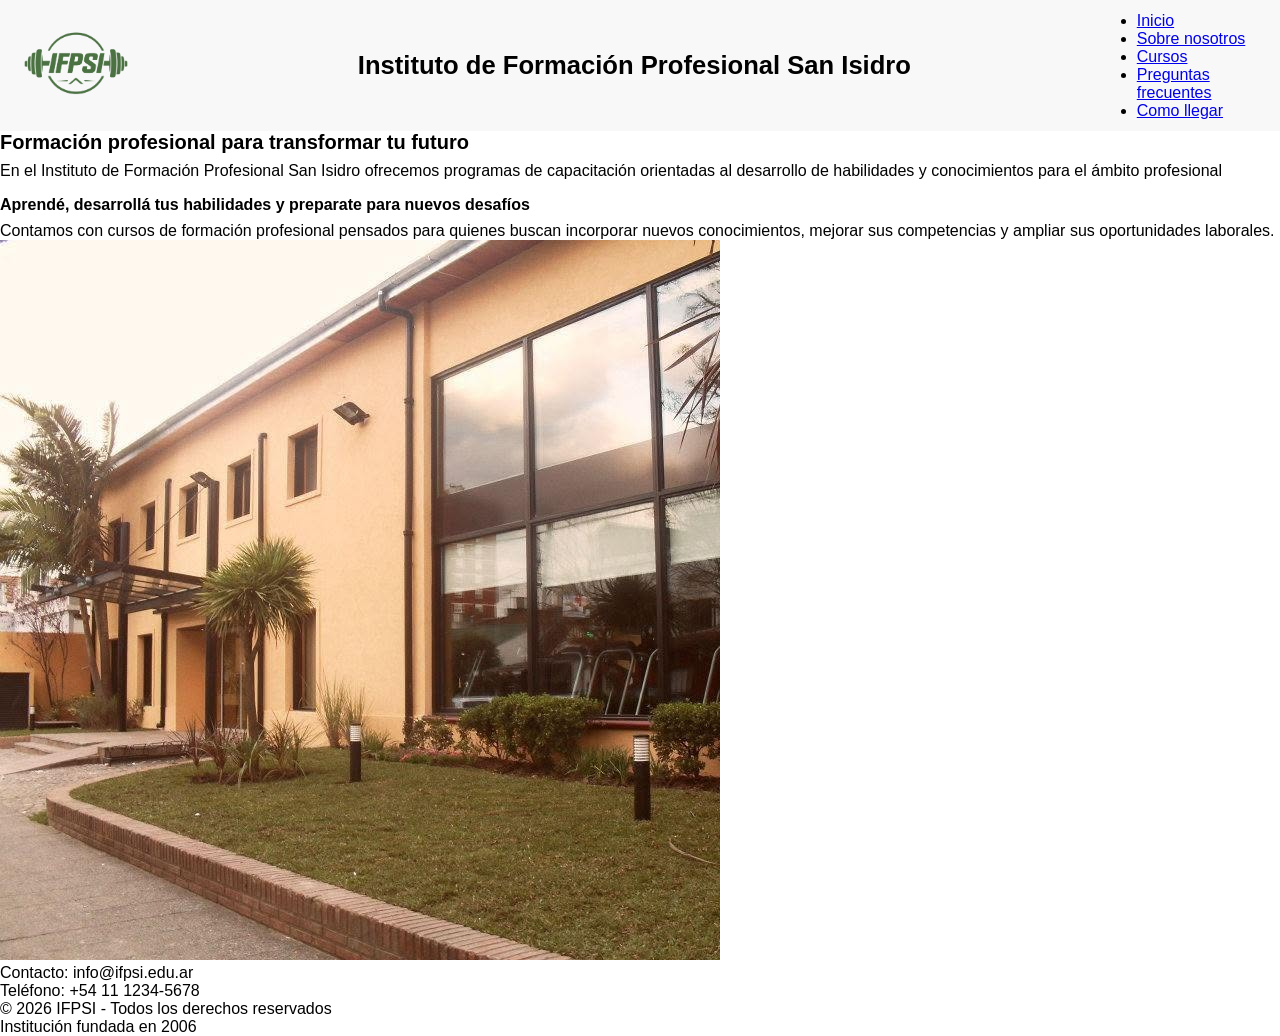
==== index.html @ 0a8933f6 "Actualizar contenido y pie de página en varias páginas, y ajustar estilos en styles.css" ====
<!DOCTYPE html>
<html lang="es">
<head>
    <meta charset="UTF-8">
    <meta name="viewport" content="width=device-width, initial-scale=1.0">
    <title>Instituto de Formacion Profesional San Isidro</title>
    <link rel="stylesheet" href="./styles/styles.css">

</head>
<body>
    <header>
        <img class="logo" src="./assets/logo.png" alt="Logo del IFPSI">
        <!-- Tuve que agregar contenido al css para que el logo se vea bien en la páginas ya que era muy grande y quedaba todo raro -->
        <h1>Instituto de Formación Profesional San Isidro</h1>
        <nav>
            <ul>
                <li><a href="index.html">Inicio</a></li>
                <li><a href="./pages/sobre-nosotros.html">Sobre nosotros</a></li>
                <li><a href="./pages/cursos.html">Cursos</a></li>
                <li><a href="./pages/preguntas-frecuentes.html">Preguntas frecuentes</a></li>
                <li><a href="./pages/como-llegar.html">Como llegar</a></li>
            </ul> 
            <!-- Aclaración: si colocaba # en el href de la página sobre la que trabajaba, no me recargaba la página correspondiente. Por eso tuve que colocar la ruta completa de cada página. -->
        </nav>
    </header>

    <main>
        <h2>Formación profesional para transformar tu futuro</h2>
        <p>En el Instituto de Formación Profesional San Isidro ofrecemos programas de capacitación orientadas al desarrollo de habilidades y conocimientos para el ámbito profesional</p>

        <h3>Aprendé, desarrollá tus habilidades y preparate para nuevos desafíos </h3>
        <p>Contamos con cursos de formación profesional pensados para quienes buscan incorporar nuevos conocimientos, mejorar sus competencias y ampliar sus oportunidades laborales.</p>
        <div>
            <img class="imagen-fachada" src="./assets/ifpsi-fachada.jpg" alt="Imagen de la fachada del Instituto de Formación Profesional San Isidro">
        </div>
    </main>

    <footer>
        <p>Contacto: info@ifpsi.edu.ar</p>
        <p>Teléfono: +54 11 1234-5678</p>
        <p>© 2026 IFPSI - Todos los derechos reservados</p>
        <p>Institución fundada en 2006</p>
    </footer>
</body>
</html>
---- styles/styles.css ----
* {margin: 0;
    padding: 0;
    box-sizing: border-box;
}

body {
    margin: 0;
    padding: 0;
    width: 100%;
    font-family: Arial, sans-serif;
}
header {
    display: flex;
    align-items: center;
    justify-content: space-between;
    padding: 0.6rem 1.25rem;
    background-color: #f8f8f8;
    font-family: Arial, sans-serif;
}

.logo {
    width: 7rem;
    height: auto;
    
}

h1 {
    font-size: 1.6rem;
    margin: 0;
    text-align: center;
    line-height: 1.5;
    width: 100%;
}

/* Main */

h2 {
    font-size: 1.25rem;
    margin-bottom: 0.5rem;
}

h3 {
    font-size: 1rem;
    margin-bottom: 0.5rem;
    margin-top: 1rem;
}
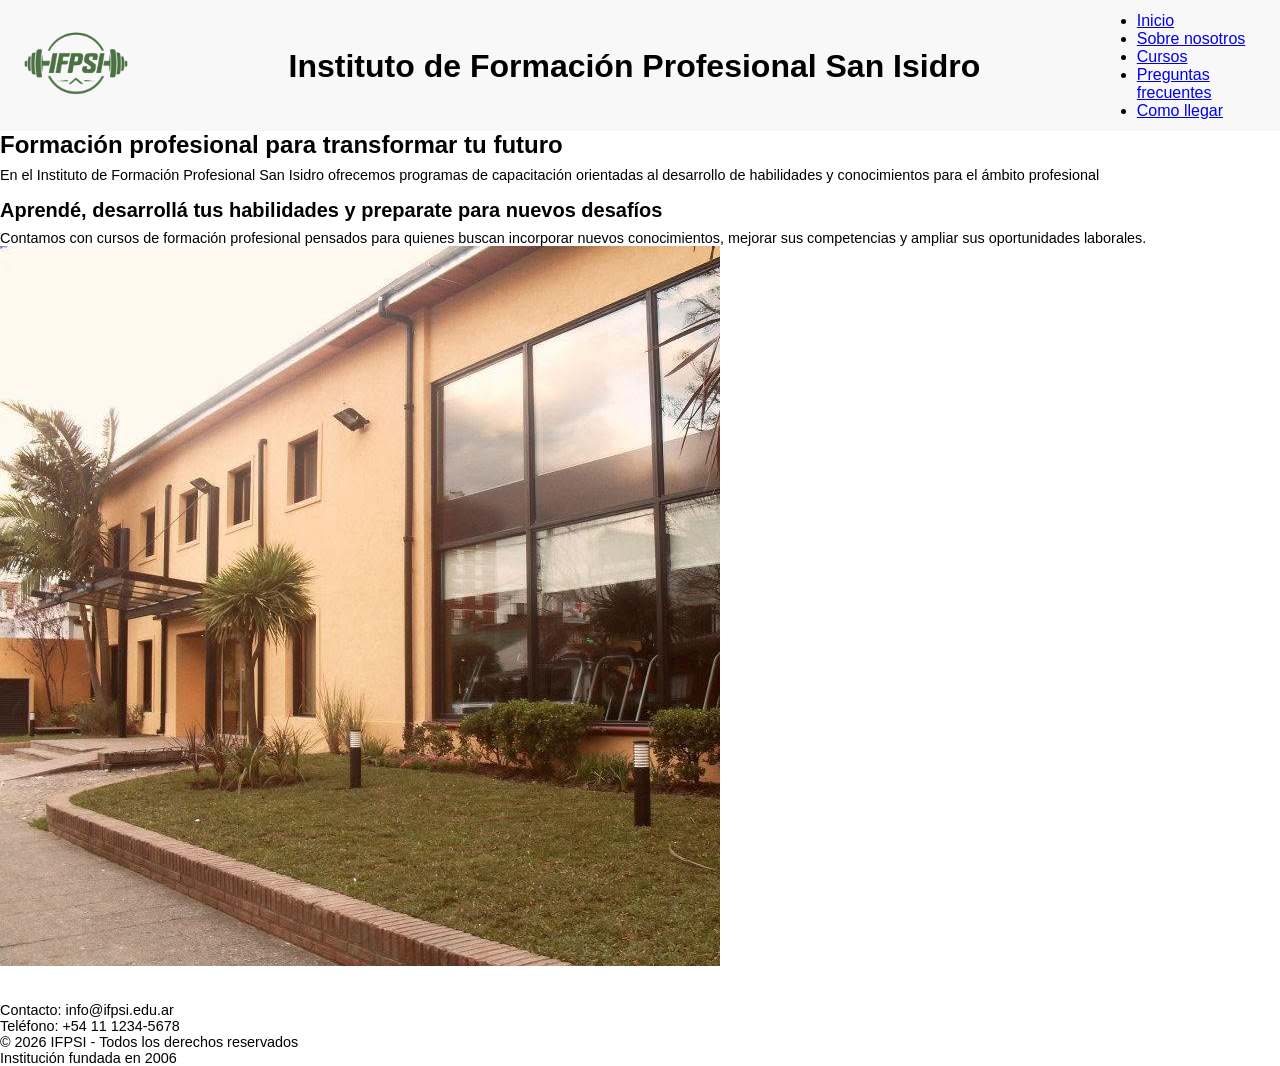
==== commit 556c9ded: "Actualizar contenido y estilos en las páginas de inicio, cursos y como llegar" ====
--- a/index.html
+++ b/index.html
@@ -37,9 +37,10 @@
 
     <footer>
         <p>Contacto: info@ifpsi.edu.ar</p>
-        <p>Teléfono: +54 11 1234-5678</p>
+        <p>Teléfono: +54 11 1234-5678</p> 
         <p>© 2026 IFPSI - Todos los derechos reservados</p>
         <p>Institución fundada en 2006</p>
+       
     </footer>
 </body>
 </html> 
--- a/styles/styles.css
+++ b/styles/styles.css
@@ -25,7 +25,7 @@
 }
 
 h1 {
-    font-size: 1.6rem;
+    font-size: 2rem;
     margin: 0;
     text-align: center;
     line-height: 1.5;
@@ -35,13 +35,26 @@
 /* Main */
 
 h2 {
-    font-size: 1.25rem;
+    font-size: 1.5rem;
     margin-bottom: 0.5rem;
 }
 
 h3 {
+    font-size: 1.25rem;
+    margin-bottom: 0.5rem;
+    margin-top: 1rem;
+}
+
+h4 {
     font-size: 1rem;
     margin-bottom: 0.5rem;
     margin-top: 1rem;
 }
 
+p {
+    font-size: 0.9rem;
+}
+
+footer {
+    margin-top: 2rem;
+}
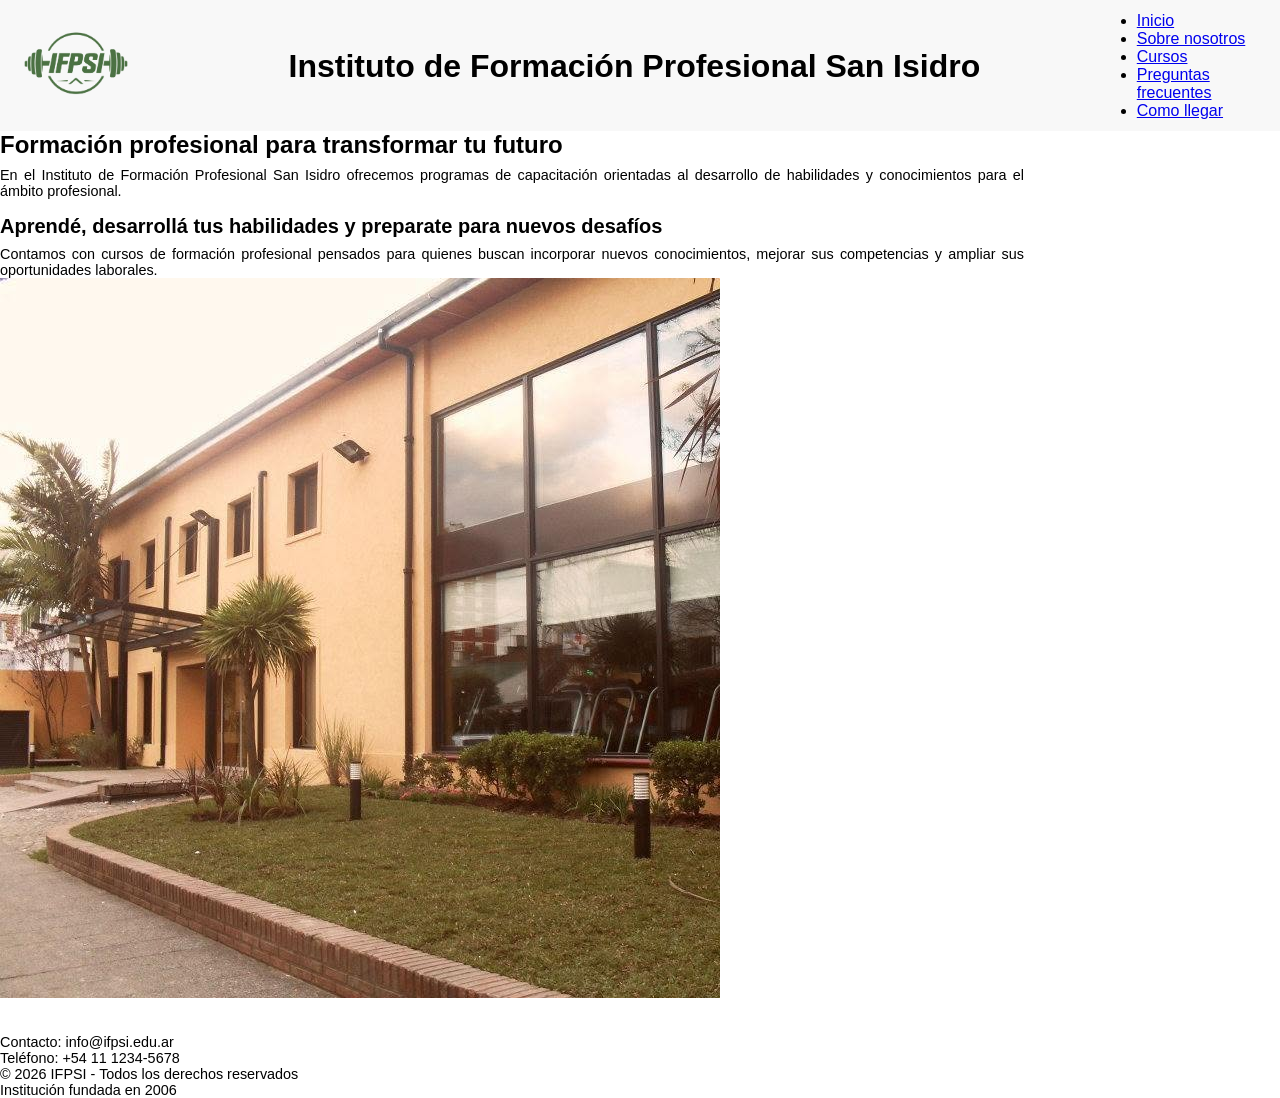
==== commit d82eacdf: "Actualizar contenido en las páginas de inicio y sobre nosotros, y ajustar estilos en styles.css" ====
--- a/index.html
+++ b/index.html
@@ -26,7 +26,7 @@
 
     <main>
         <h2>Formación profesional para transformar tu futuro</h2>
-        <p>En el Instituto de Formación Profesional San Isidro ofrecemos programas de capacitación orientadas al desarrollo de habilidades y conocimientos para el ámbito profesional</p>
+        <p>En el Instituto de Formación Profesional San Isidro ofrecemos programas de capacitación orientadas al desarrollo de habilidades y conocimientos para el ámbito profesional.</p>
 
         <h3>Aprendé, desarrollá tus habilidades y preparate para nuevos desafíos </h3>
         <p>Contamos con cursos de formación profesional pensados para quienes buscan incorporar nuevos conocimientos, mejorar sus competencias y ampliar sus oportunidades laborales.</p>
--- a/styles/styles.css
+++ b/styles/styles.css
@@ -53,6 +53,8 @@
 
 p {
     font-size: 0.9rem;
+    width: 80%;
+    text-align: justify;
 }
 
 footer {
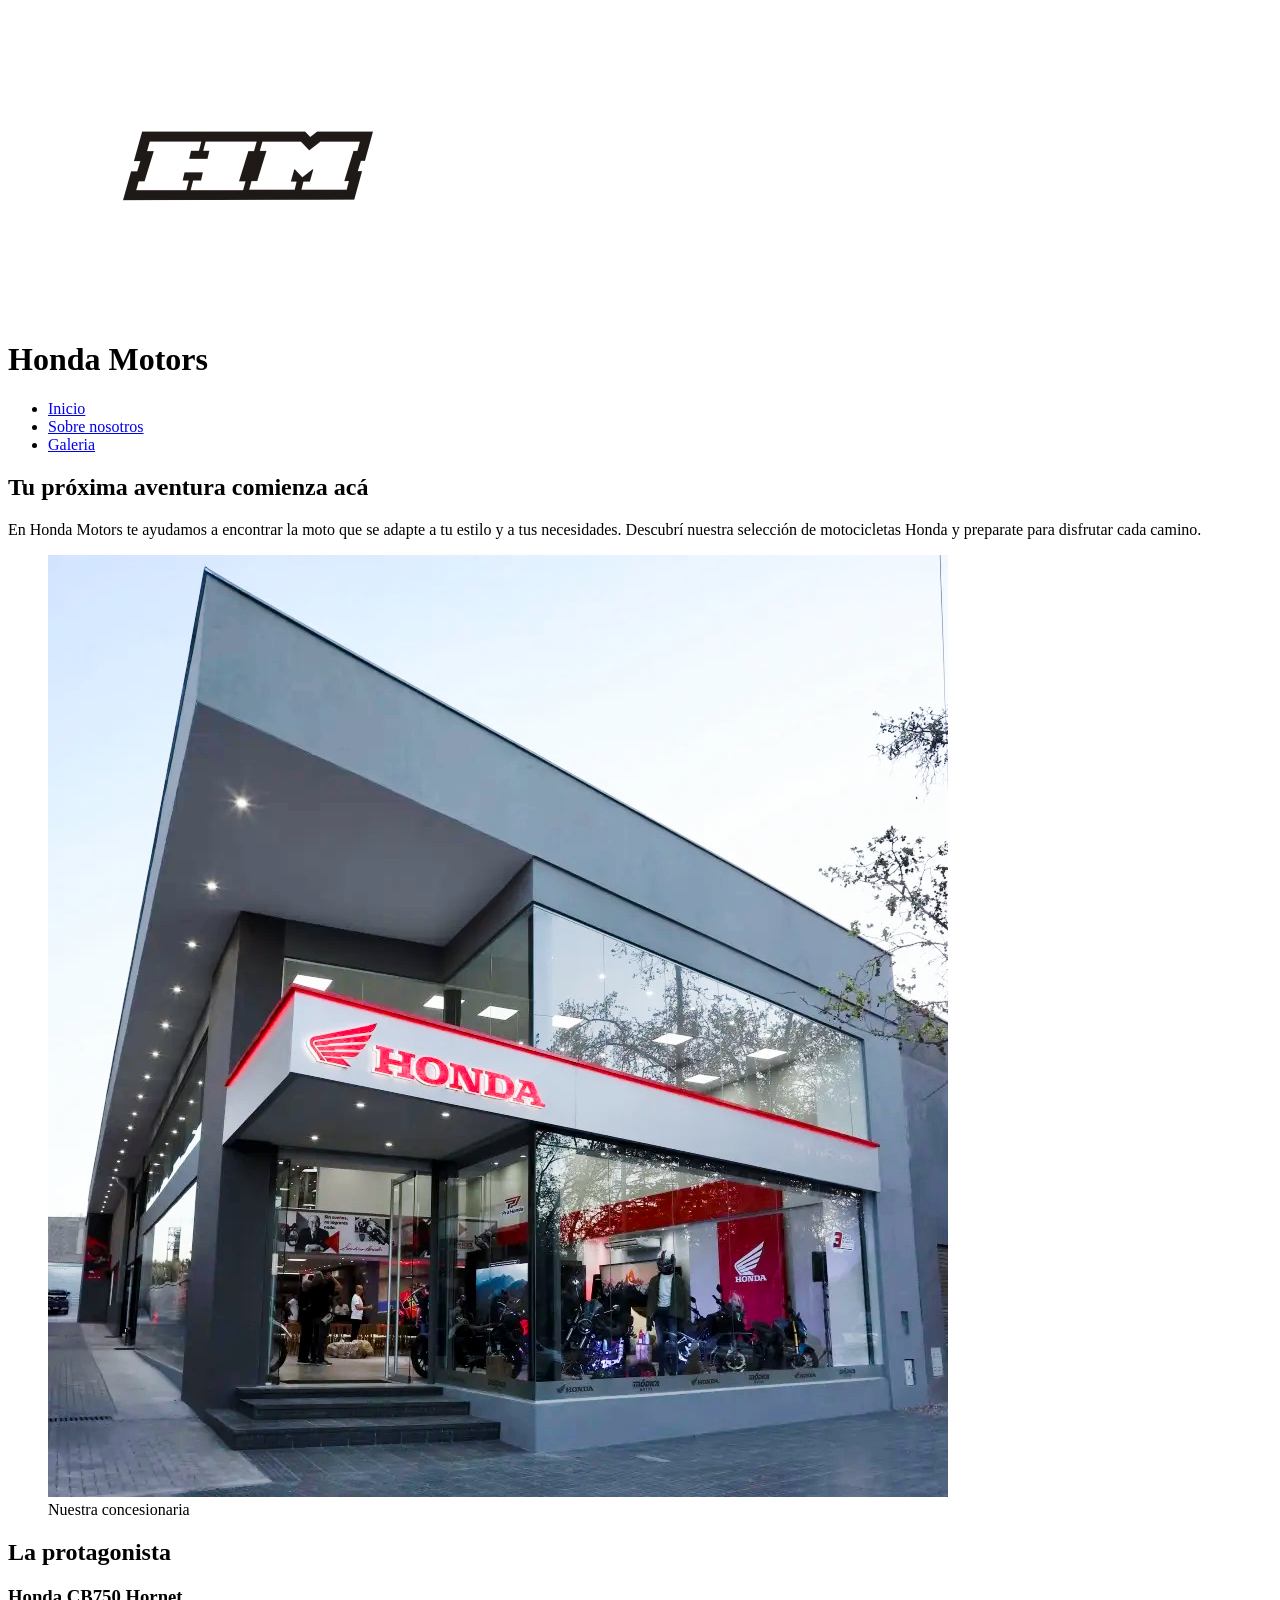
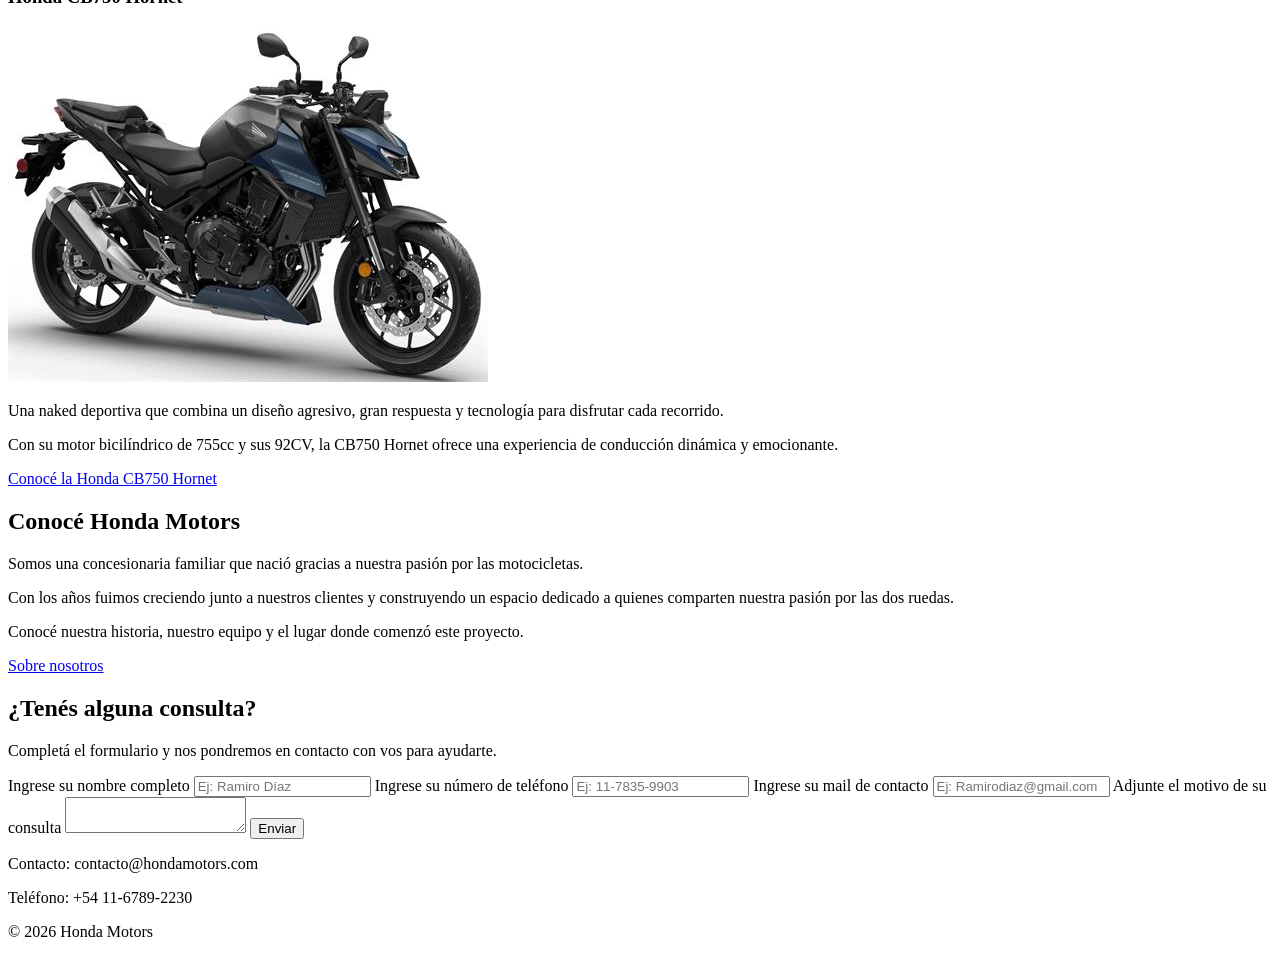
==== commit 3f68f778: "Reestructurar el sitio web para Honda Motors: actualizar contenido, eliminar páginas obsoletas y agr" ====
--- a/index.html
+++ b/index.html
@@ -3,44 +3,82 @@
 <head>
     <meta charset="UTF-8">
     <meta name="viewport" content="width=device-width, initial-scale=1.0">
-    <title>Instituto de Formacion Profesional San Isidro</title>
-    <link rel="stylesheet" href="./styles/styles.css">
-
+    <title>Honda Motors</title>
 </head>
 <body>
     <header>
-        <img class="logo" src="./assets/logo.png" alt="Logo del IFPSI">
-        <!-- Tuve que agregar contenido al css para que el logo se vea bien en la páginas ya que era muy grande y quedaba todo raro -->
-        <h1>Instituto de Formación Profesional San Isidro</h1>
+        <figure>
+            <a href="./index.html">
+                <img src="./assets/imagenes/logo-hm.png" alt="Logo de Honda Motors">
+            </a>
+        </figure>
+        <h1>Honda Motors</h1>
         <nav>
             <ul>
                 <li><a href="index.html">Inicio</a></li>
                 <li><a href="./pages/sobre-nosotros.html">Sobre nosotros</a></li>
-                <li><a href="./pages/cursos.html">Cursos</a></li>
-                <li><a href="./pages/preguntas-frecuentes.html">Preguntas frecuentes</a></li>
-                <li><a href="./pages/como-llegar.html">Como llegar</a></li>
+                <li><a href="./pages/galeria.html">Galeria</a></li>
             </ul> 
             <!-- Aclaración: si colocaba # en el href de la página sobre la que trabajaba, no me recargaba la página correspondiente. Por eso tuve que colocar la ruta completa de cada página. -->
         </nav>
     </header>
 
     <main>
-        <h2>Formación profesional para transformar tu futuro</h2>
-        <p>En el Instituto de Formación Profesional San Isidro ofrecemos programas de capacitación orientadas al desarrollo de habilidades y conocimientos para el ámbito profesional.</p>
+        <section>
+            <h2>Tu próxima aventura comienza acá</h2>
+            <p>En Honda Motors te ayudamos a encontrar la moto que se adapte a tu estilo y a tus necesidades. Descubrí nuestra selección de motocicletas Honda y preparate para disfrutar cada camino.</p>
+                
+            <figure>
+                <img src="./assets/imagenes/concesionaria-honda.png" alt="Fachada de Honda Motors">
+                <figcaption>Nuestra concesionaria</figcaption>
+            </figure>
+        </section>
 
-        <h3>Aprendé, desarrollá tus habilidades y preparate para nuevos desafíos </h3>
-        <p>Contamos con cursos de formación profesional pensados para quienes buscan incorporar nuevos conocimientos, mejorar sus competencias y ampliar sus oportunidades laborales.</p>
-        <div>
-            <img class="imagen-fachada" src="./assets/ifpsi-fachada.jpg" alt="Imagen de la fachada del Instituto de Formación Profesional San Isidro">
-        </div>
+        <section>
+            <h2>La protagonista</h2>
+            <h3>Honda CB750 Hornet</h3>
+            <img src="./assets/imagenes/cb750hornet.jpg" alt="Moto CB750 Hornet">
+            <p>Una naked deportiva que combina un diseño agresivo, gran respuesta y tecnología para disfrutar cada recorrido.</p> 
+            <p>Con su motor bicilíndrico de 755cc y sus 92CV, la CB750 Hornet ofrece una experiencia de conducción dinámica y emocionante.</p>
+
+            <a href="./pages/galeria.html">Conocé la Honda CB750 Hornet</a>
+        </section>
+       
+        <section>
+            <h2>Conocé Honda Motors</h2>
+            <p>Somos una concesionaria familiar que nació gracias a nuestra pasión por las motocicletas.</p>
+            <p>Con los años fuimos creciendo junto a nuestros clientes y construyendo un espacio dedicado a quienes comparten nuestra pasión por las dos ruedas.</p>
+            <p>Conocé nuestra historia, nuestro equipo y el lugar donde comenzó este proyecto.</p>
+            <a href="./pages/sobre-nosotros.html">Sobre nosotros</a>
+        </section>
+
+        <section>
+            <h2>¿Tenés alguna consulta?</h2>
+            <p>Completá el formulario y nos pondremos en contacto con vos para ayudarte.</p>
+
+            <form>
+                <label for="nombre-cliente">Ingrese su nombre completo</label>
+                <input id="nombre-cliente" type="text" placeholder="Ej: Ramiro Díaz" required minlength="4">
+
+                <label for="telefono-cliente">Ingrese su número de teléfono</label>
+                <input id="telefono-cliente" type="number" placeholder="Ej: 11-7835-9903" required min="1000000000">
+
+                <label for="email-cliente">Ingrese su mail de contacto</label>
+                <input id="email-cliente" type="email" placeholder="Ej: Ramirodiaz@gmail.com" required minlength="8">
+
+                <label for="consulta-cliente">Adjunte el motivo de su consulta</label>
+                <textarea name="consulta" id="consulta-cliente" required minlength="8"></textarea>
+
+                <button type="submit">Enviar</button>
+            </form>
+        </section>
+
     </main>
 
     <footer>
-        <p>Contacto: info@ifpsi.edu.ar</p>
-        <p>Teléfono: +54 11 1234-5678</p> 
-        <p>© 2026 IFPSI - Todos los derechos reservados</p>
-        <p>Institución fundada en 2006</p>
-       
-    </footer>
+        <p>Contacto: contacto@hondamotors.com</p>
+        <p>Teléfono: +54 11-6789-2230</p> 
+        <p>© 2026 Honda Motors</p>
+     </footer>
 </body>
 </html> 
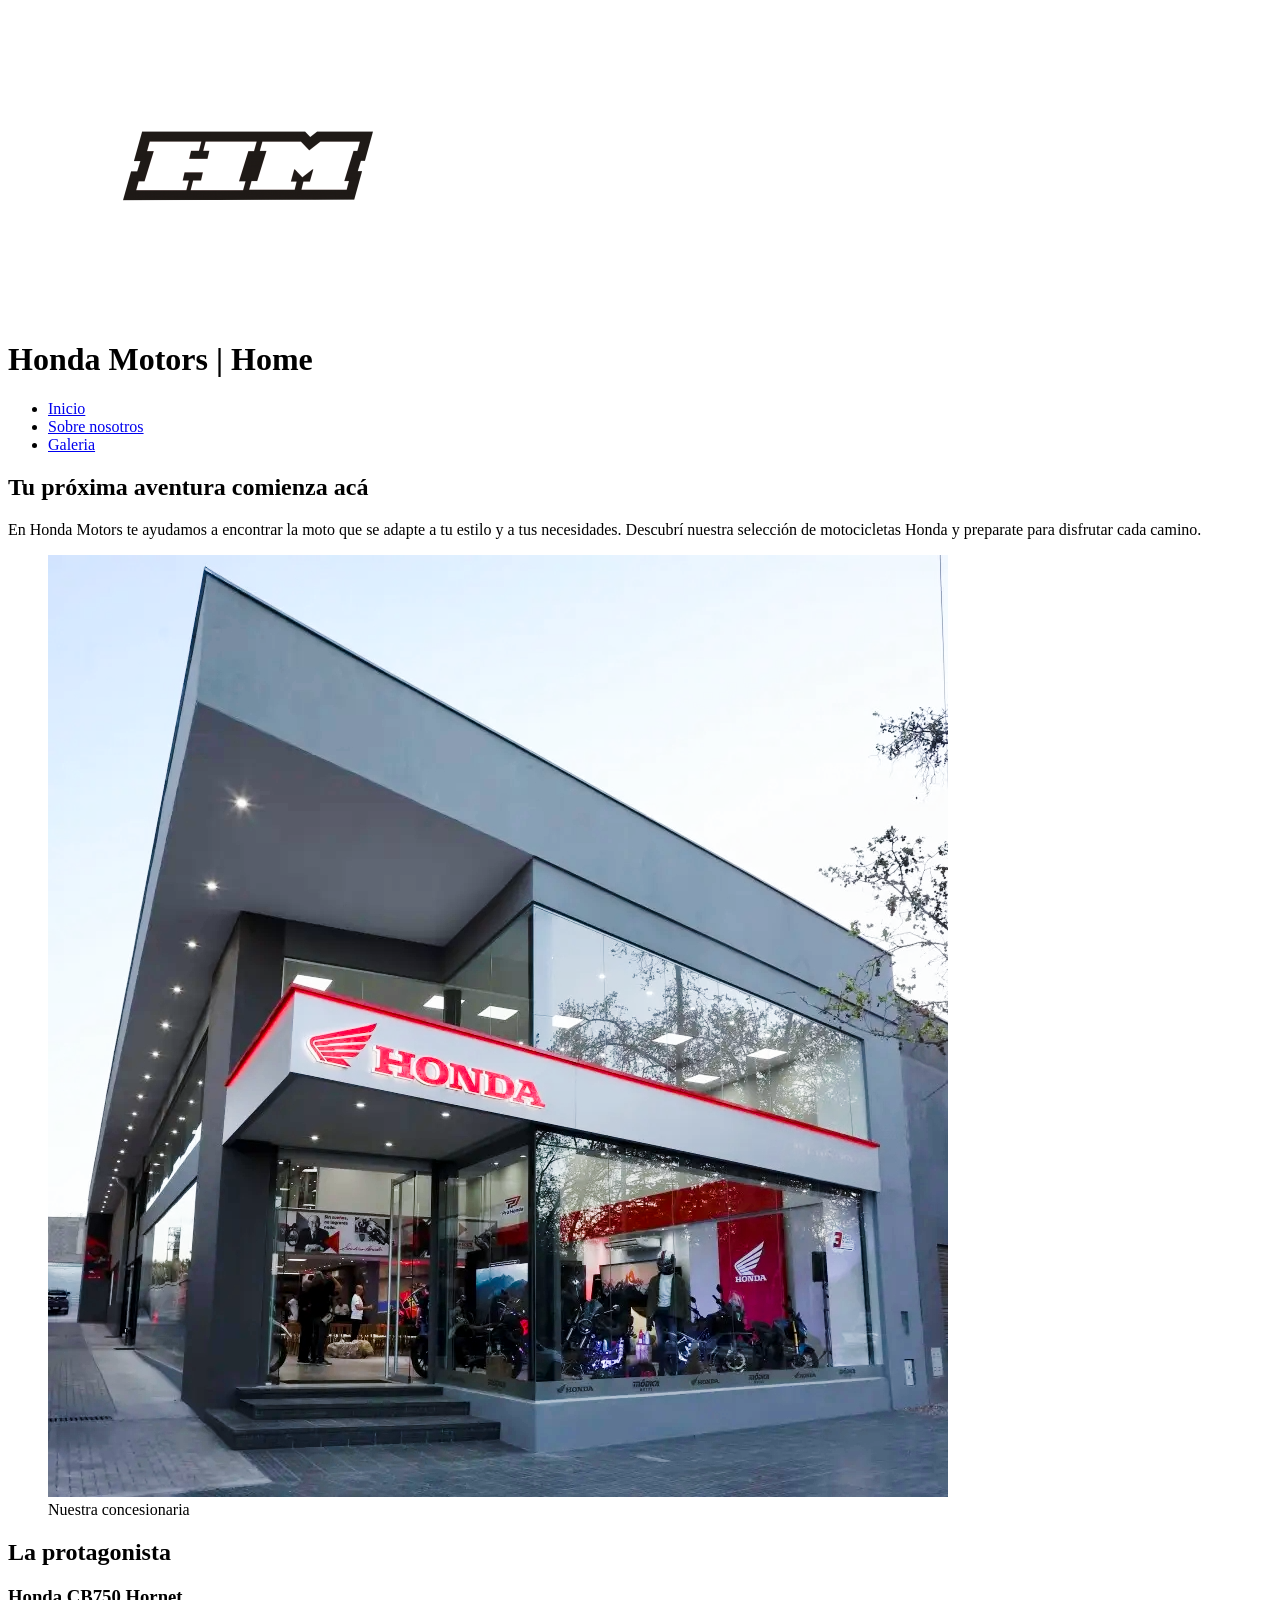
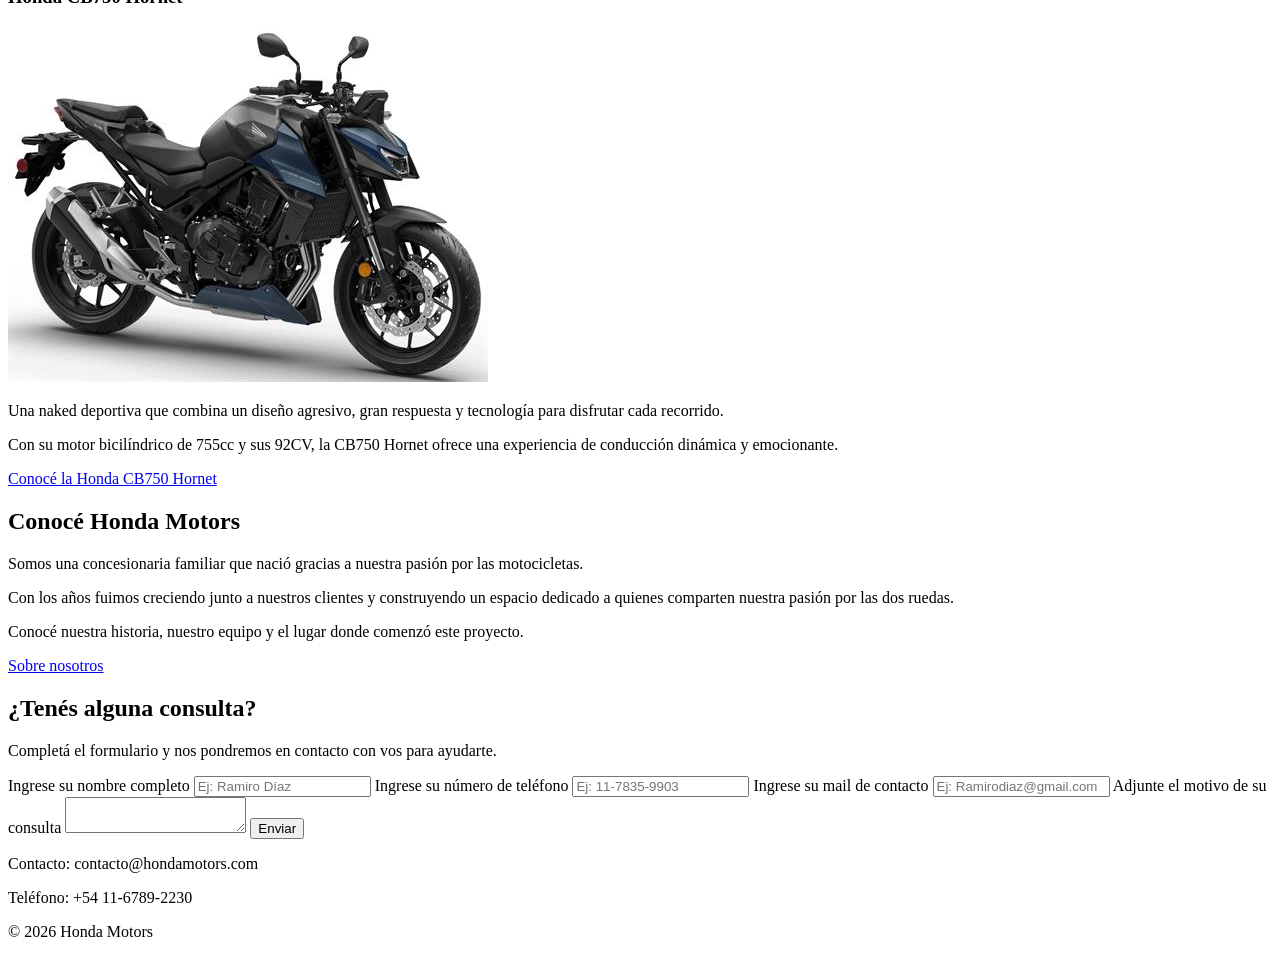
==== commit 13e0ce09: "Actualizar títulos de las páginas" ====
--- a/index.html
+++ b/index.html
@@ -12,7 +12,7 @@
                 <img src="./assets/imagenes/logo-hm.png" alt="Logo de Honda Motors">
             </a>
         </figure>
-        <h1>Honda Motors</h1>
+        <h1>Honda Motors | Home</h1>
         <nav>
             <ul>
                 <li><a href="index.html">Inicio</a></li>
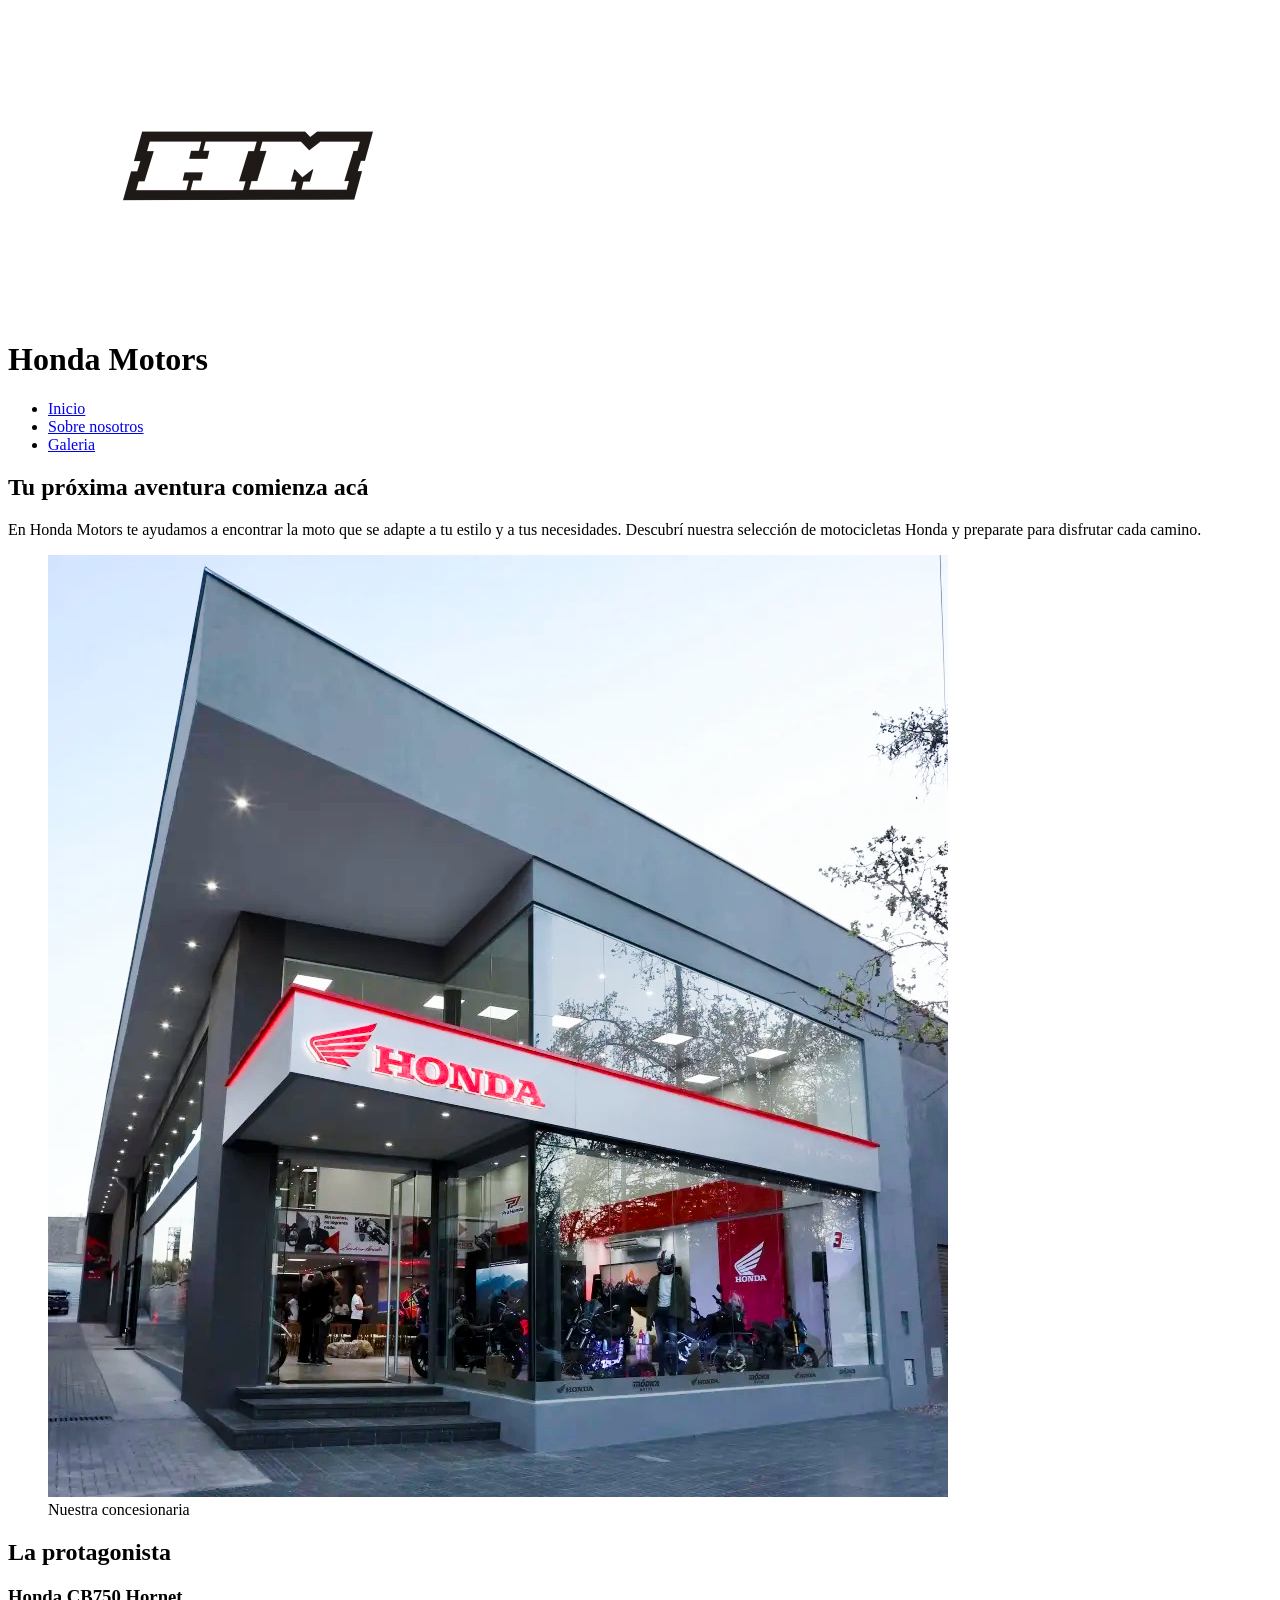
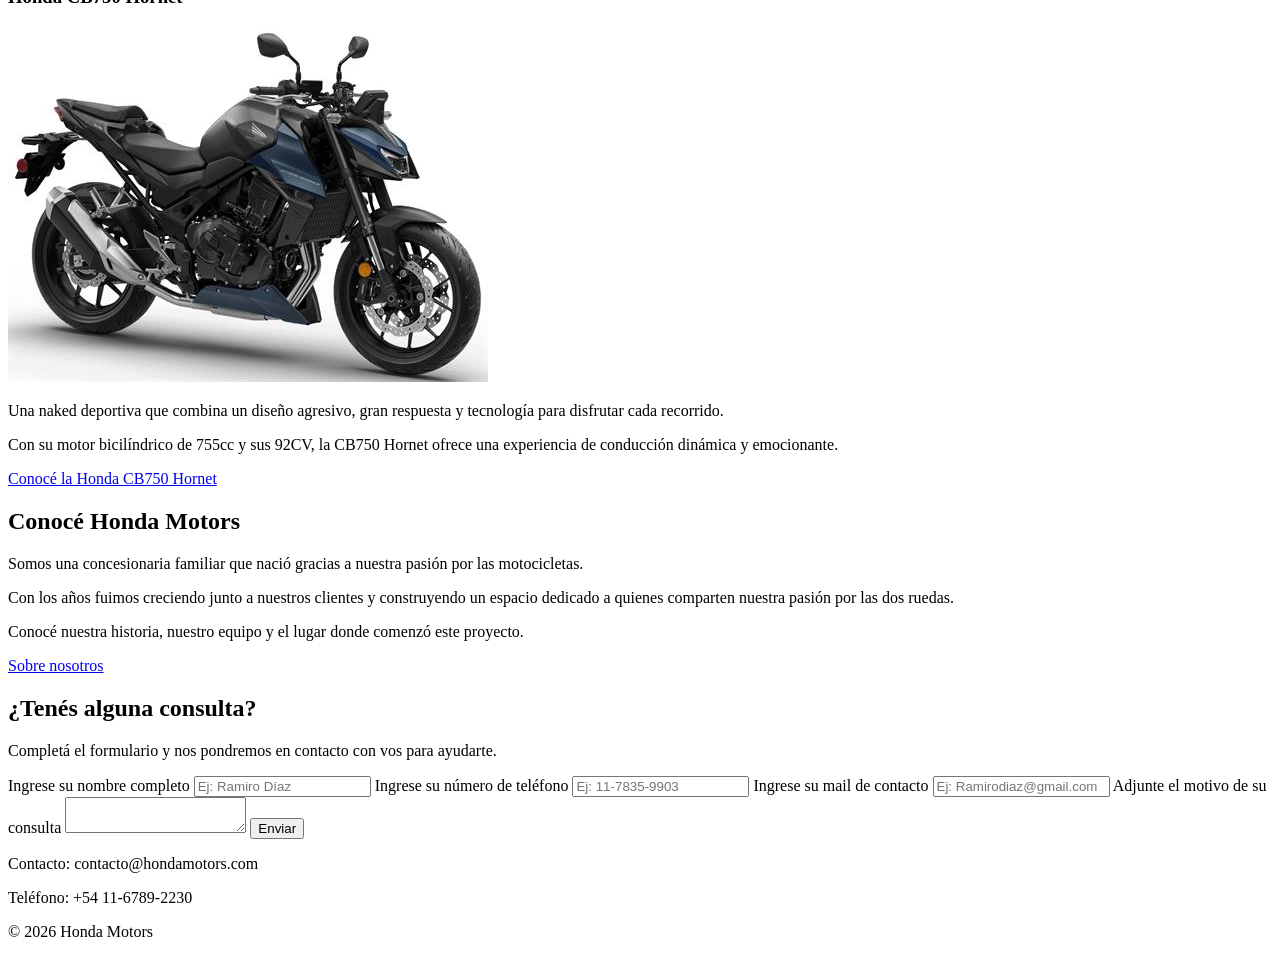
==== commit 2cd1dff3: "Actualizar título de la página de inicio" ====
--- a/index.html
+++ b/index.html
@@ -3,7 +3,7 @@
 <head>
     <meta charset="UTF-8">
     <meta name="viewport" content="width=device-width, initial-scale=1.0">
-    <title>Honda Motors</title>
+    <title>Honda Motors | Home</title>
 </head>
 <body>
     <header>
@@ -12,7 +12,7 @@
                 <img src="./assets/imagenes/logo-hm.png" alt="Logo de Honda Motors">
             </a>
         </figure>
-        <h1>Honda Motors | Home</h1>
+        <h1>Honda Motors</h1>
         <nav>
             <ul>
                 <li><a href="index.html">Inicio</a></li>
